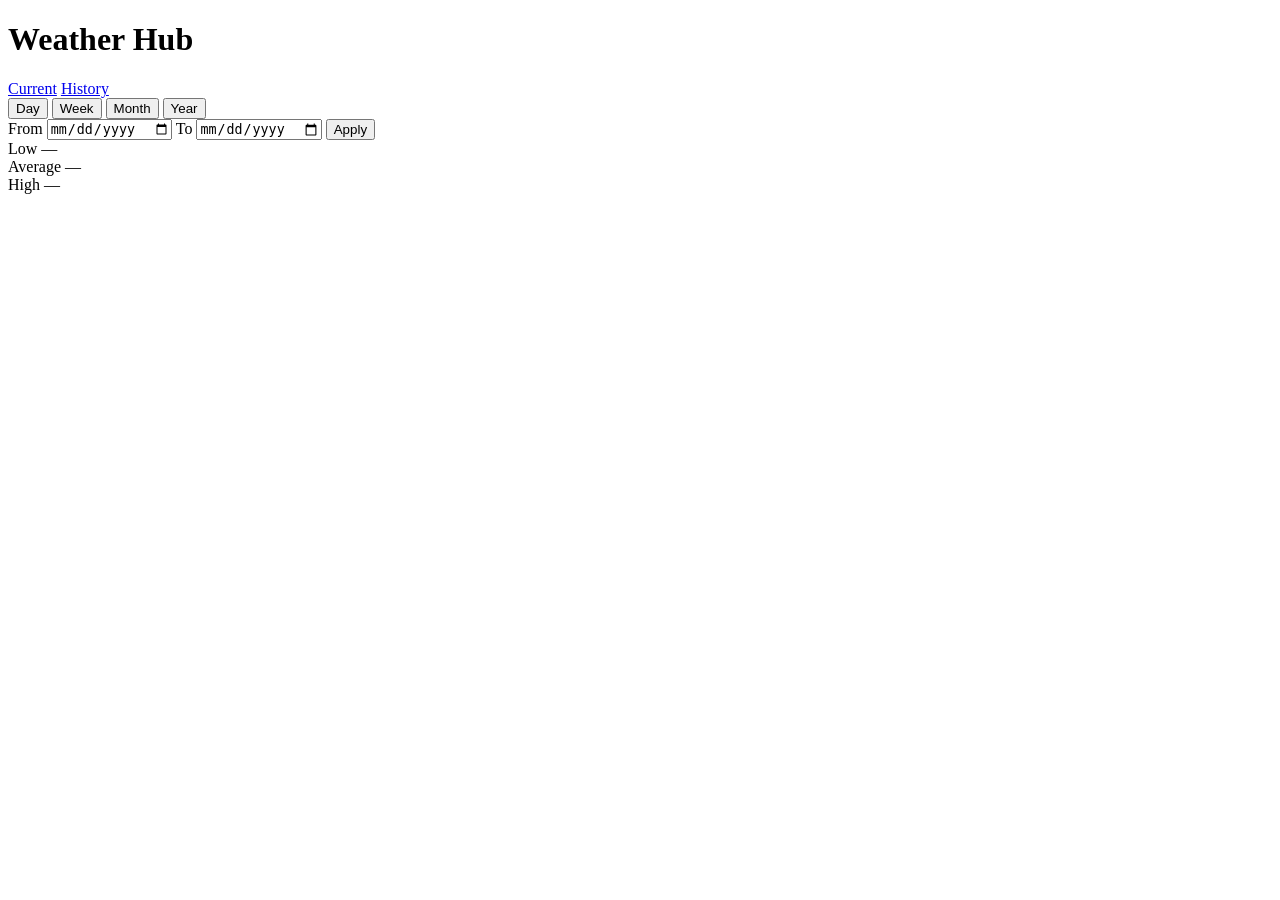
==== static/history.html @ 29345f8e "Initial commit: Tempest Weather Hub Standalone weather service and site for a Tempest station, built" ====
<!doctype html>
<html lang="en">
<head>
  <meta charset="utf-8" />
  <meta name="viewport" content="width=device-width, initial-scale=1" />
  <title>Weather Hub — History</title>
  <link rel="stylesheet" href="/css/site.css" />
</head>
<body>
  <main class="page">
    <header class="page-header">
      <h1>Weather Hub</h1>
      <p class="station-name" id="station-name"></p>
      <nav class="site-nav">
        <a href="/">Current</a>
        <a href="/history.html" class="active">History</a>
      </nav>
    </header>

    <section class="current-card">
      <div class="range-selector" role="group" aria-label="Time range">
        <button type="button" data-range="day" class="active">Day</button>
        <button type="button" data-range="week">Week</button>
        <button type="button" data-range="month">Month</button>
        <button type="button" data-range="year">Year</button>
      </div>

      <div class="custom-range">
        <label>From <input type="date" id="range-start" /></label>
        <label>To <input type="date" id="range-end" /></label>
        <button type="button" id="apply-custom-range">Apply</button>
      </div>

      <div class="stat-grid" id="summary-stats">
        <div class="stat-tile">
          <span class="stat-label">Low</span>
          <span class="stat-value" id="stat-low">&mdash;</span>
        </div>
        <div class="stat-tile">
          <span class="stat-label">Average</span>
          <span class="stat-value" id="stat-avg">&mdash;</span>
        </div>
        <div class="stat-tile">
          <span class="stat-label">High</span>
          <span class="stat-value" id="stat-high">&mdash;</span>
        </div>
      </div>

      <p class="last-updated" id="history-status"></p>
    </section>

    <div id="chart-grid"></div>
  </main>

  <script src="/js/vendor/chart.umd.min.js"></script>
  <script src="/js/charts.js"></script>
  <script src="/js/history.js"></script>
</body>
</html>
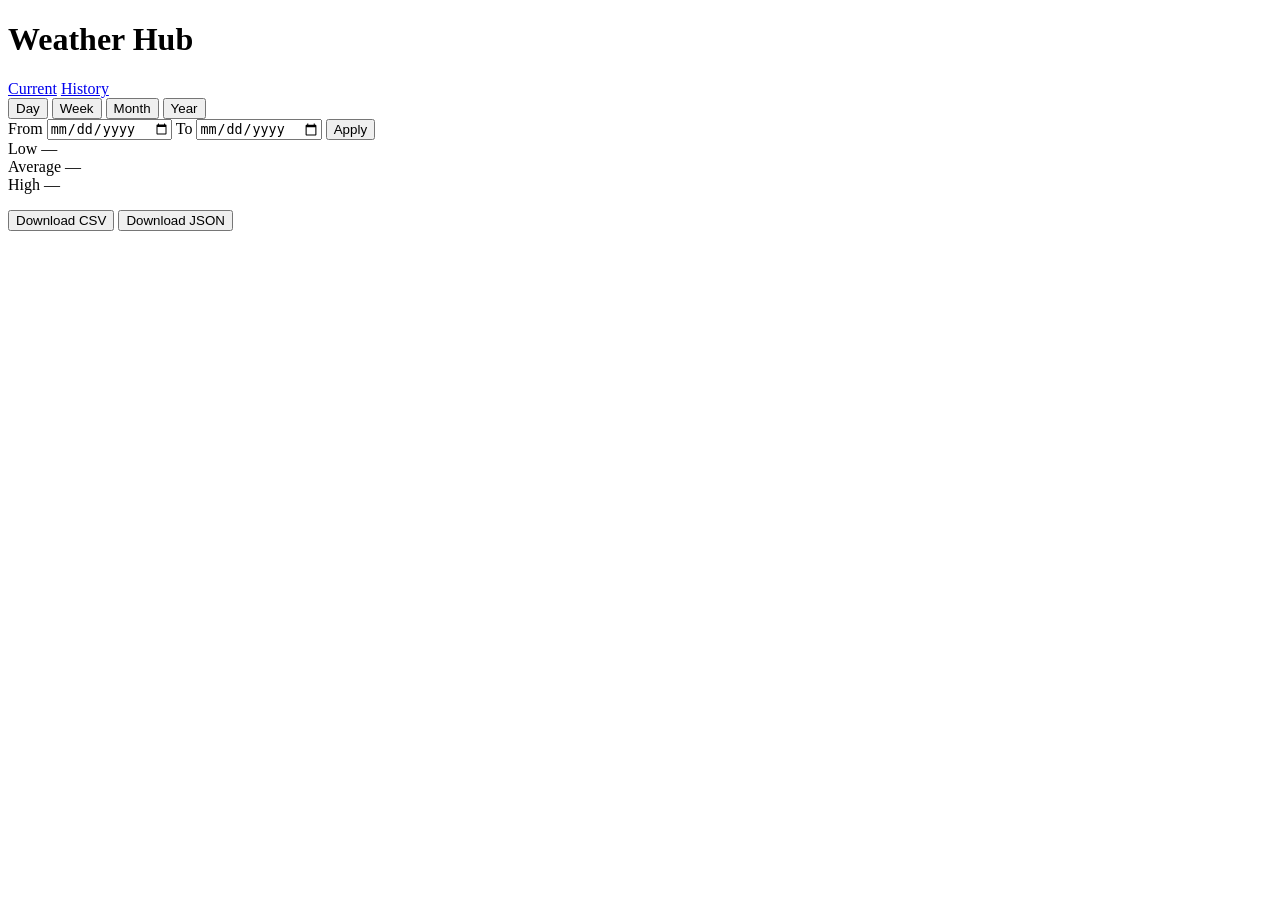
==== commit d25658d0: "Add CSV/JSON export for history data Adds format=csv|json and download=1 query params to /api/histor" ====
--- a/static/history.html
+++ b/static/history.html
@@ -47,6 +47,11 @@
       </div>
 
       <p class="last-updated" id="history-status"></p>
+
+      <div class="export-actions">
+        <button type="button" id="download-csv">Download CSV</button>
+        <button type="button" id="download-json">Download JSON</button>
+      </div>
     </section>
 
     <div id="chart-grid"></div>
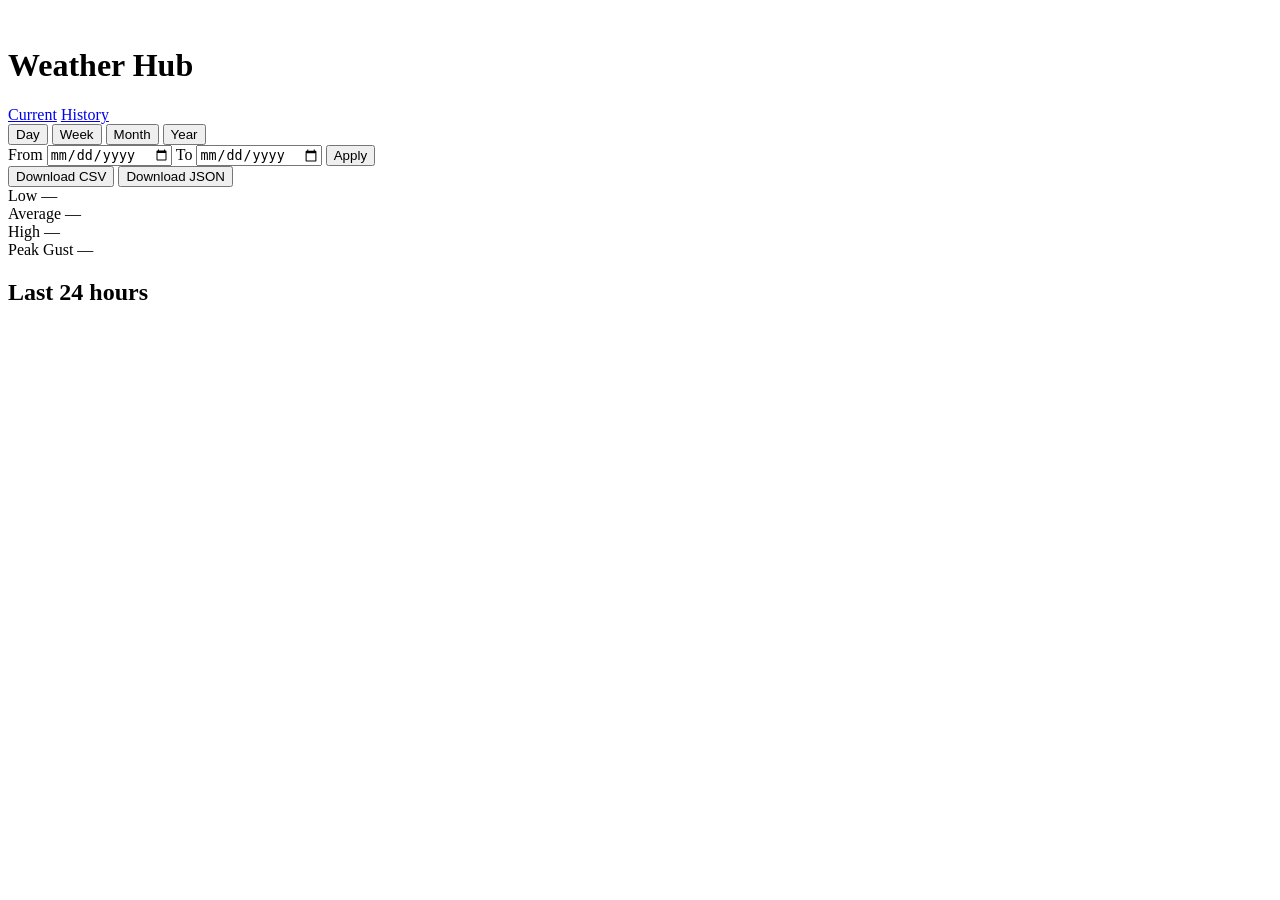
==== commit 86377a2b: "Refresh the site UI: dashboard layout, SVG icons, merged charts - Two-column dashboard on wide scree" ====
--- a/static/history.html
+++ b/static/history.html
@@ -3,22 +3,31 @@
 <head>
   <meta charset="utf-8" />
   <meta name="viewport" content="width=device-width, initial-scale=1" />
+  <meta name="color-scheme" content="light dark" />
+  <!-- The site ships its own dark theme; stop Dark Reader recolouring it. -->
+  <meta name="darkreader-lock" />
   <title>Weather Hub — History</title>
+  <link rel="icon" type="image/svg+xml" href="/favicon.svg" />
   <link rel="stylesheet" href="/css/site.css" />
 </head>
 <body>
   <main class="page">
-    <header class="page-header">
-      <h1>Weather Hub</h1>
-      <p class="station-name" id="station-name"></p>
-      <nav class="site-nav">
+    <header class="topbar">
+      <div class="brand">
+        <img class="brand-mark" src="/favicon.svg" alt="" />
+        <div>
+          <h1>Weather Hub</h1>
+          <p class="station-name" id="station-name"></p>
+        </div>
+      </div>
+      <nav class="site-nav" aria-label="Pages">
         <a href="/">Current</a>
-        <a href="/history.html" class="active">History</a>
+        <a href="/history.html" class="active" aria-current="page">History</a>
       </nav>
     </header>
 
-    <section class="current-card">
-      <div class="range-selector" role="group" aria-label="Time range">
+    <section class="card toolbar" aria-label="Time range and export">
+      <div class="chips" id="range-presets" role="group" aria-label="Time range">
         <button type="button" data-range="day" class="active">Day</button>
         <button type="button" data-range="week">Week</button>
         <button type="button" data-range="month">Month</button>
@@ -28,31 +37,40 @@
       <div class="custom-range">
         <label>From <input type="date" id="range-start" /></label>
         <label>To <input type="date" id="range-end" /></label>
-        <button type="button" id="apply-custom-range">Apply</button>
+        <button type="button" class="btn" id="apply-custom-range">Apply</button>
       </div>
 
-      <div class="stat-grid" id="summary-stats">
-        <div class="stat-tile">
-          <span class="stat-label">Low</span>
-          <span class="stat-value" id="stat-low">&mdash;</span>
+      <div class="export-actions">
+        <button type="button" class="btn" id="download-csv">Download CSV</button>
+        <button type="button" class="btn" id="download-json">Download JSON</button>
+      </div>
+    </section>
+
+    <section class="card summary" aria-label="Summary for the selected range">
+      <div class="tile-grid">
+        <div class="tile">
+          <span class="tile-label">Low</span>
+          <span class="tile-value" id="stat-low">&mdash;</span>
         </div>
-        <div class="stat-tile">
-          <span class="stat-label">Average</span>
-          <span class="stat-value" id="stat-avg">&mdash;</span>
+        <div class="tile">
+          <span class="tile-label">Average</span>
+          <span class="tile-value" id="stat-avg">&mdash;</span>
         </div>
-        <div class="stat-tile">
-          <span class="stat-label">High</span>
-          <span class="stat-value" id="stat-high">&mdash;</span>
+        <div class="tile">
+          <span class="tile-label">High</span>
+          <span class="tile-value" id="stat-high">&mdash;</span>
+        </div>
+        <div class="tile">
+          <span class="tile-label">Peak Gust</span>
+          <span class="tile-value" id="stat-gust">&mdash;</span>
         </div>
       </div>
+    </section>
 
-      <p class="last-updated" id="history-status"></p>
-
-      <div class="export-actions">
-        <button type="button" id="download-csv">Download CSV</button>
-        <button type="button" id="download-json">Download JSON</button>
-      </div>
-    </section>
+    <div class="section-head">
+      <h2 id="range-label">Last 24 hours</h2>
+      <p class="section-note" id="history-status" role="status"></p>
+    </div>
 
     <div id="chart-grid"></div>
   </main>
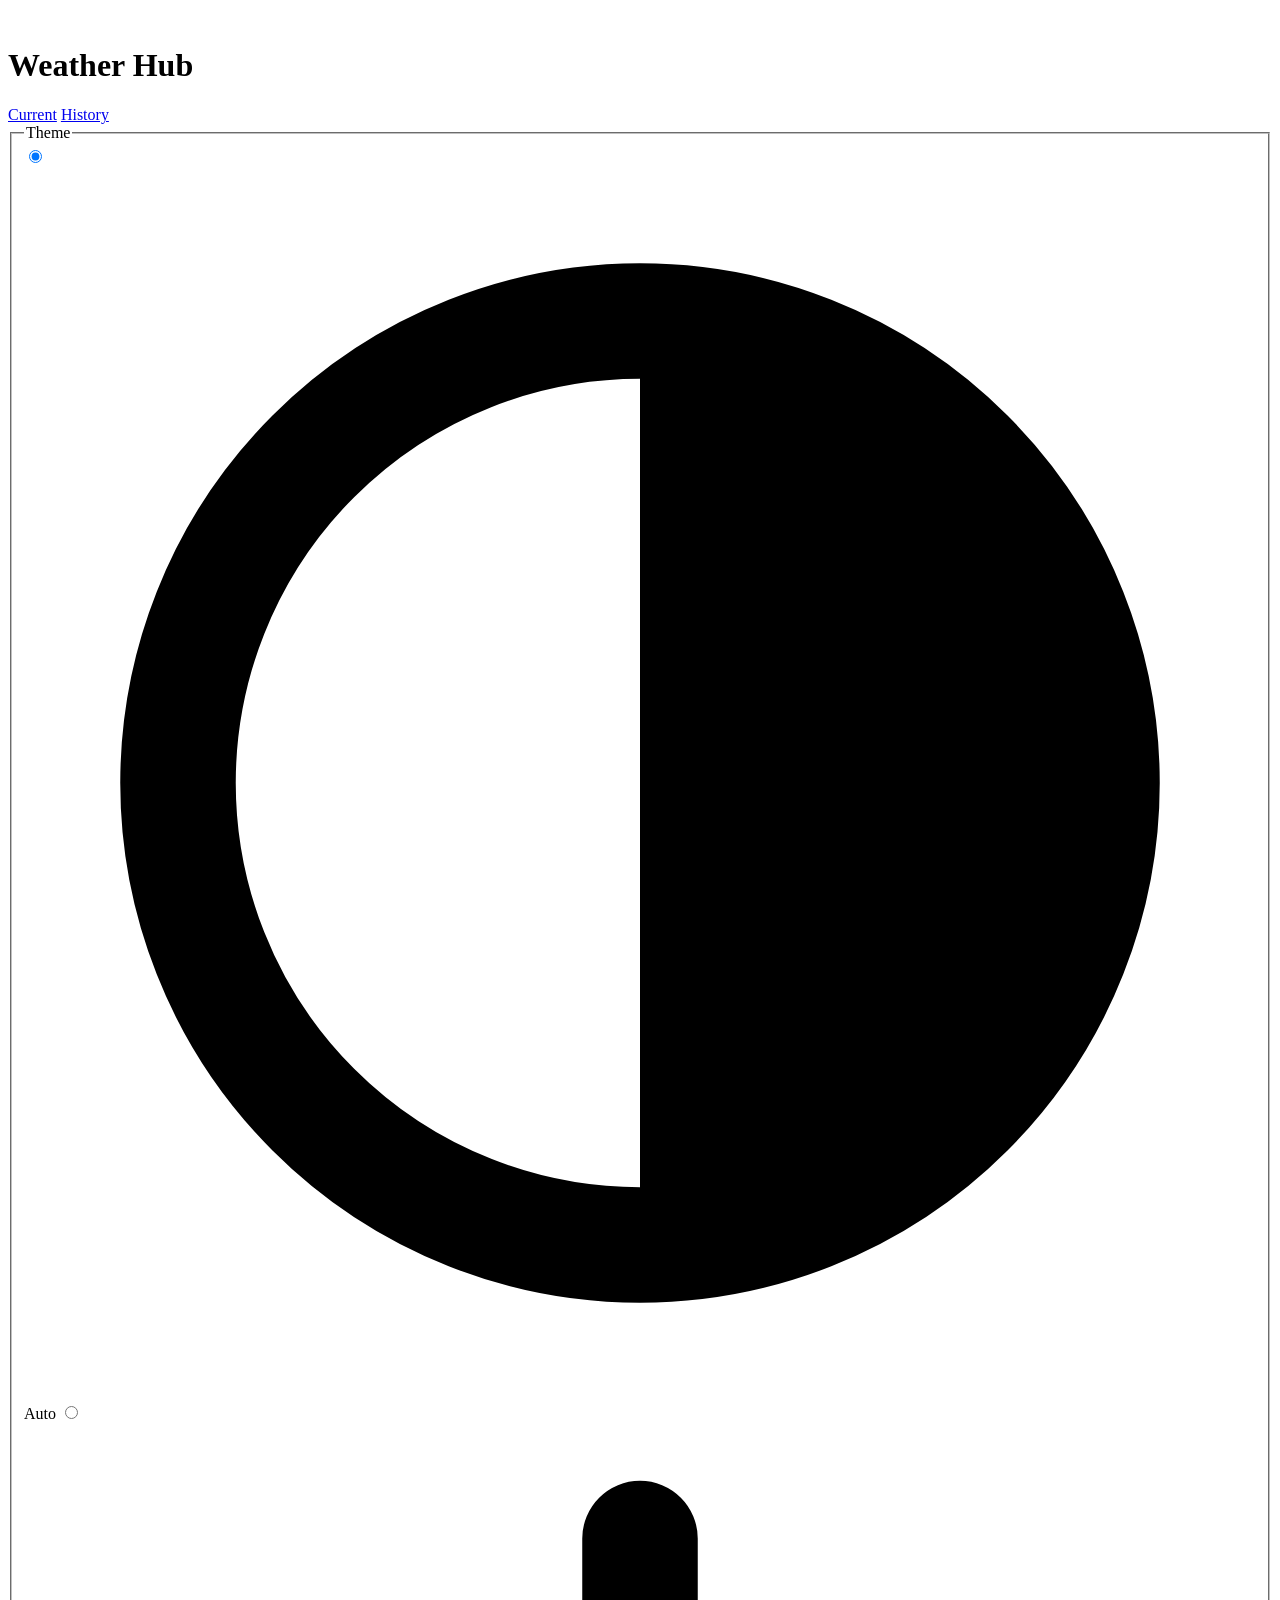
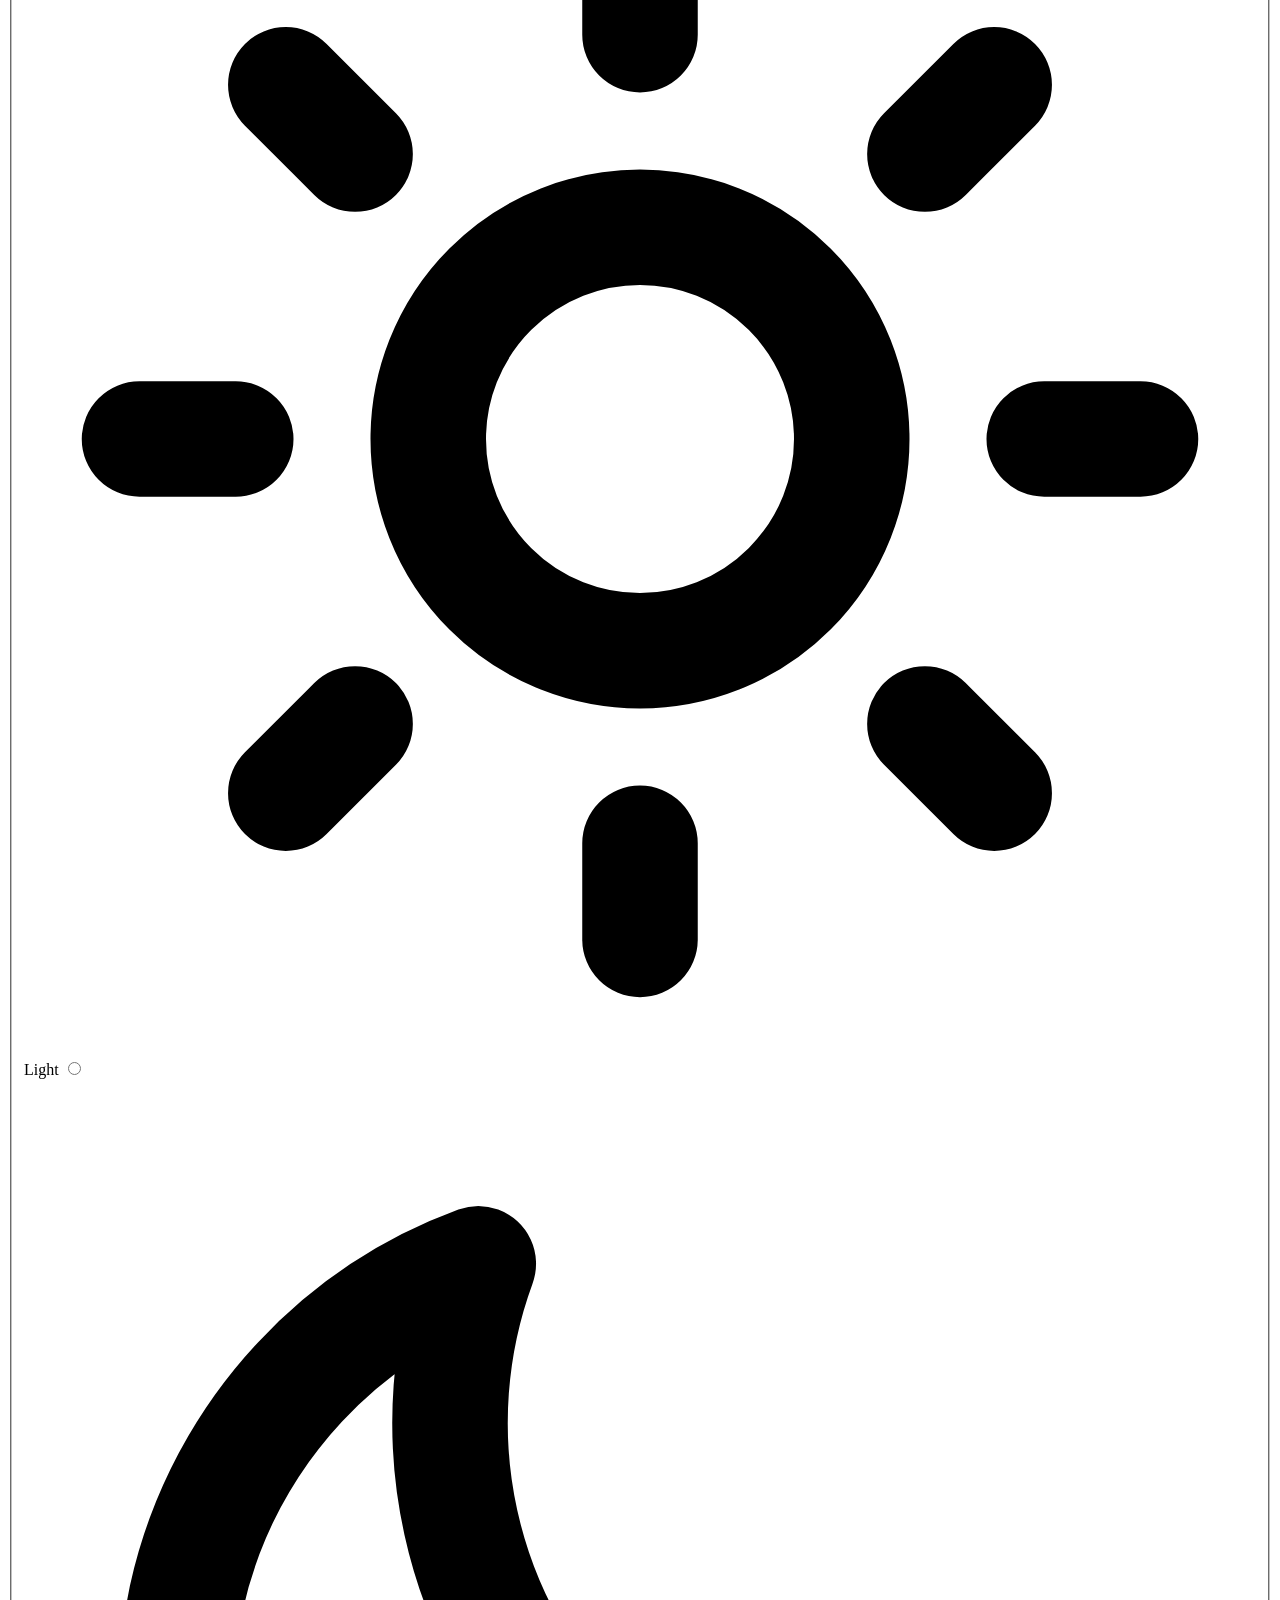
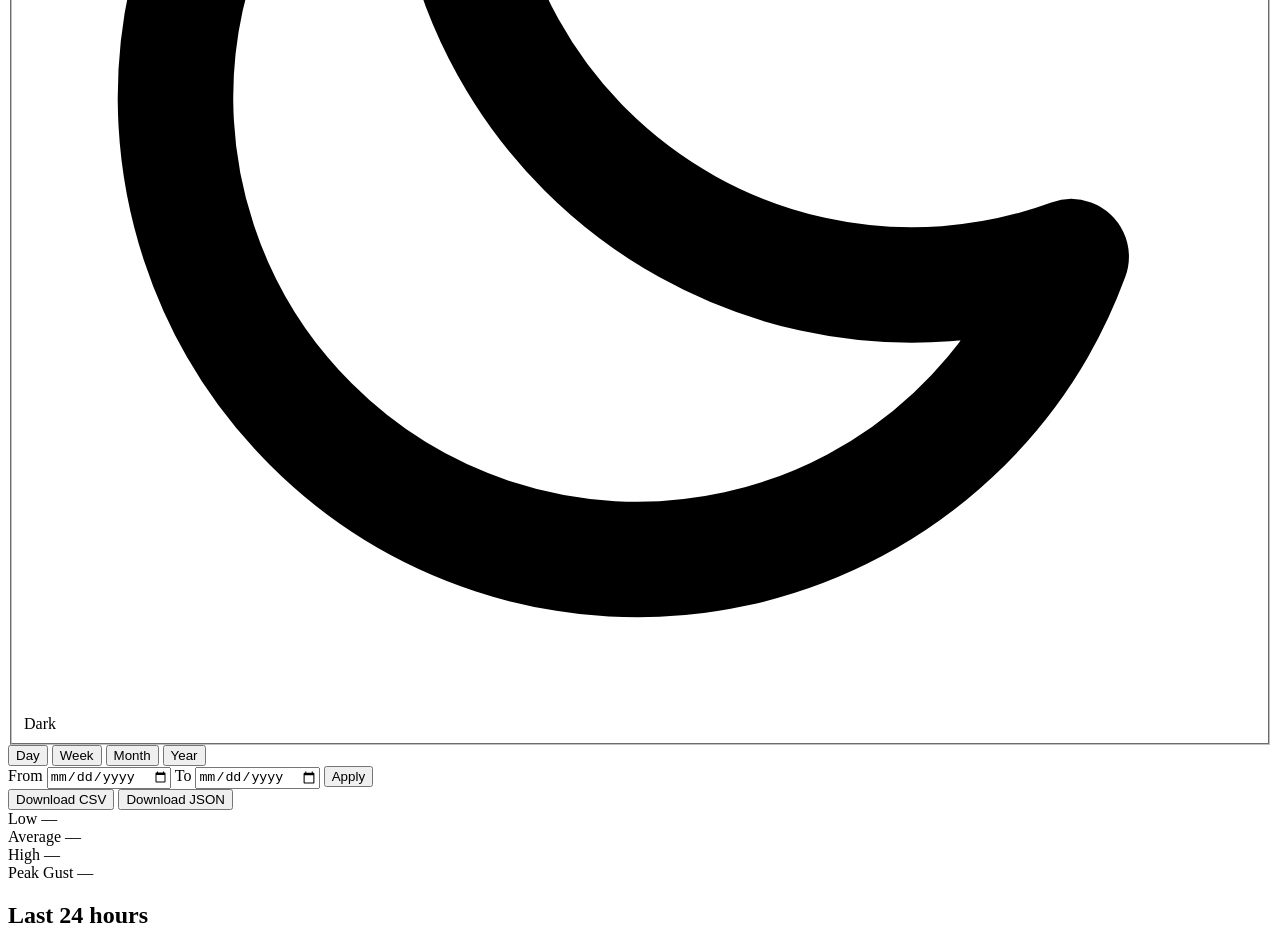
==== commit bee6cc71: "Add an Auto/Light/Dark theme switch and make the site installable Theme: both pages get a three-way " ====
--- a/static/history.html
+++ b/static/history.html
@@ -6,9 +6,16 @@
   <meta name="color-scheme" content="light dark" />
   <!-- The site ships its own dark theme; stop Dark Reader recolouring it. -->
   <meta name="darkreader-lock" />
+  <meta name="theme-color" media="(prefers-color-scheme: light)" content="#eef2f7" />
+  <meta name="theme-color" media="(prefers-color-scheme: dark)" content="#0f1420" />
   <title>Weather Hub — History</title>
   <link rel="icon" type="image/svg+xml" href="/favicon.svg" />
+  <link rel="apple-touch-icon" href="/icons/apple-touch-icon.png" />
+  <link rel="manifest" href="/manifest.webmanifest" />
   <link rel="stylesheet" href="/css/site.css" />
+  <!-- Blocking on purpose: settles the theme before the first paint. -->
+  <script src="/js/theme.js"></script>
+  <script src="/js/pwa.js" defer></script>
 </head>
 <body>
   <main class="page">
@@ -20,10 +27,36 @@
           <p class="station-name" id="station-name"></p>
         </div>
       </div>
-      <nav class="site-nav" aria-label="Pages">
-        <a href="/">Current</a>
-        <a href="/history.html" class="active" aria-current="page">History</a>
-      </nav>
+      <div class="topbar-actions">
+        <nav class="site-nav" aria-label="Pages">
+          <a href="/">Current</a>
+          <a href="/history.html" class="active" aria-current="page">History</a>
+        </nav>
+        <fieldset class="theme-toggle">
+          <legend class="visually-hidden">Theme</legend>
+          <label title="Auto: follow the system setting">
+            <input type="radio" name="theme" value="auto" checked />
+            <span class="theme-face" aria-hidden="true">
+              <svg viewBox="0 0 16 16"><circle cx="8" cy="8" r="6" fill="none" stroke="currentColor" stroke-width="1.5" /><path d="M8 2a6 6 0 0 1 0 12z" fill="currentColor" /></svg>
+            </span>
+            <span class="visually-hidden">Auto</span>
+          </label>
+          <label title="Light">
+            <input type="radio" name="theme" value="light" />
+            <span class="theme-face" aria-hidden="true">
+              <svg viewBox="0 0 16 16" fill="none" stroke="currentColor" stroke-width="1.5" stroke-linecap="round"><circle cx="8" cy="8" r="2.75" /><path d="M8 1.5v1.25M8 13.25v1.25M1.5 8h1.25M13.25 8h1.25M3.4 3.4l.9.9M11.7 11.7l.9.9M3.4 12.6l.9-.9M11.7 4.3l.9-.9" /></svg>
+            </span>
+            <span class="visually-hidden">Light</span>
+          </label>
+          <label title="Dark">
+            <input type="radio" name="theme" value="dark" />
+            <span class="theme-face" aria-hidden="true">
+              <svg viewBox="0 0 16 16"><path d="M13.6 10.1A6 6 0 0 1 5.9 2.4a6 6 0 1 0 7.7 7.7z" fill="none" stroke="currentColor" stroke-width="1.5" stroke-linejoin="round" /></svg>
+            </span>
+            <span class="visually-hidden">Dark</span>
+          </label>
+        </fieldset>
+      </div>
     </header>
 
     <section class="card toolbar" aria-label="Time range and export">
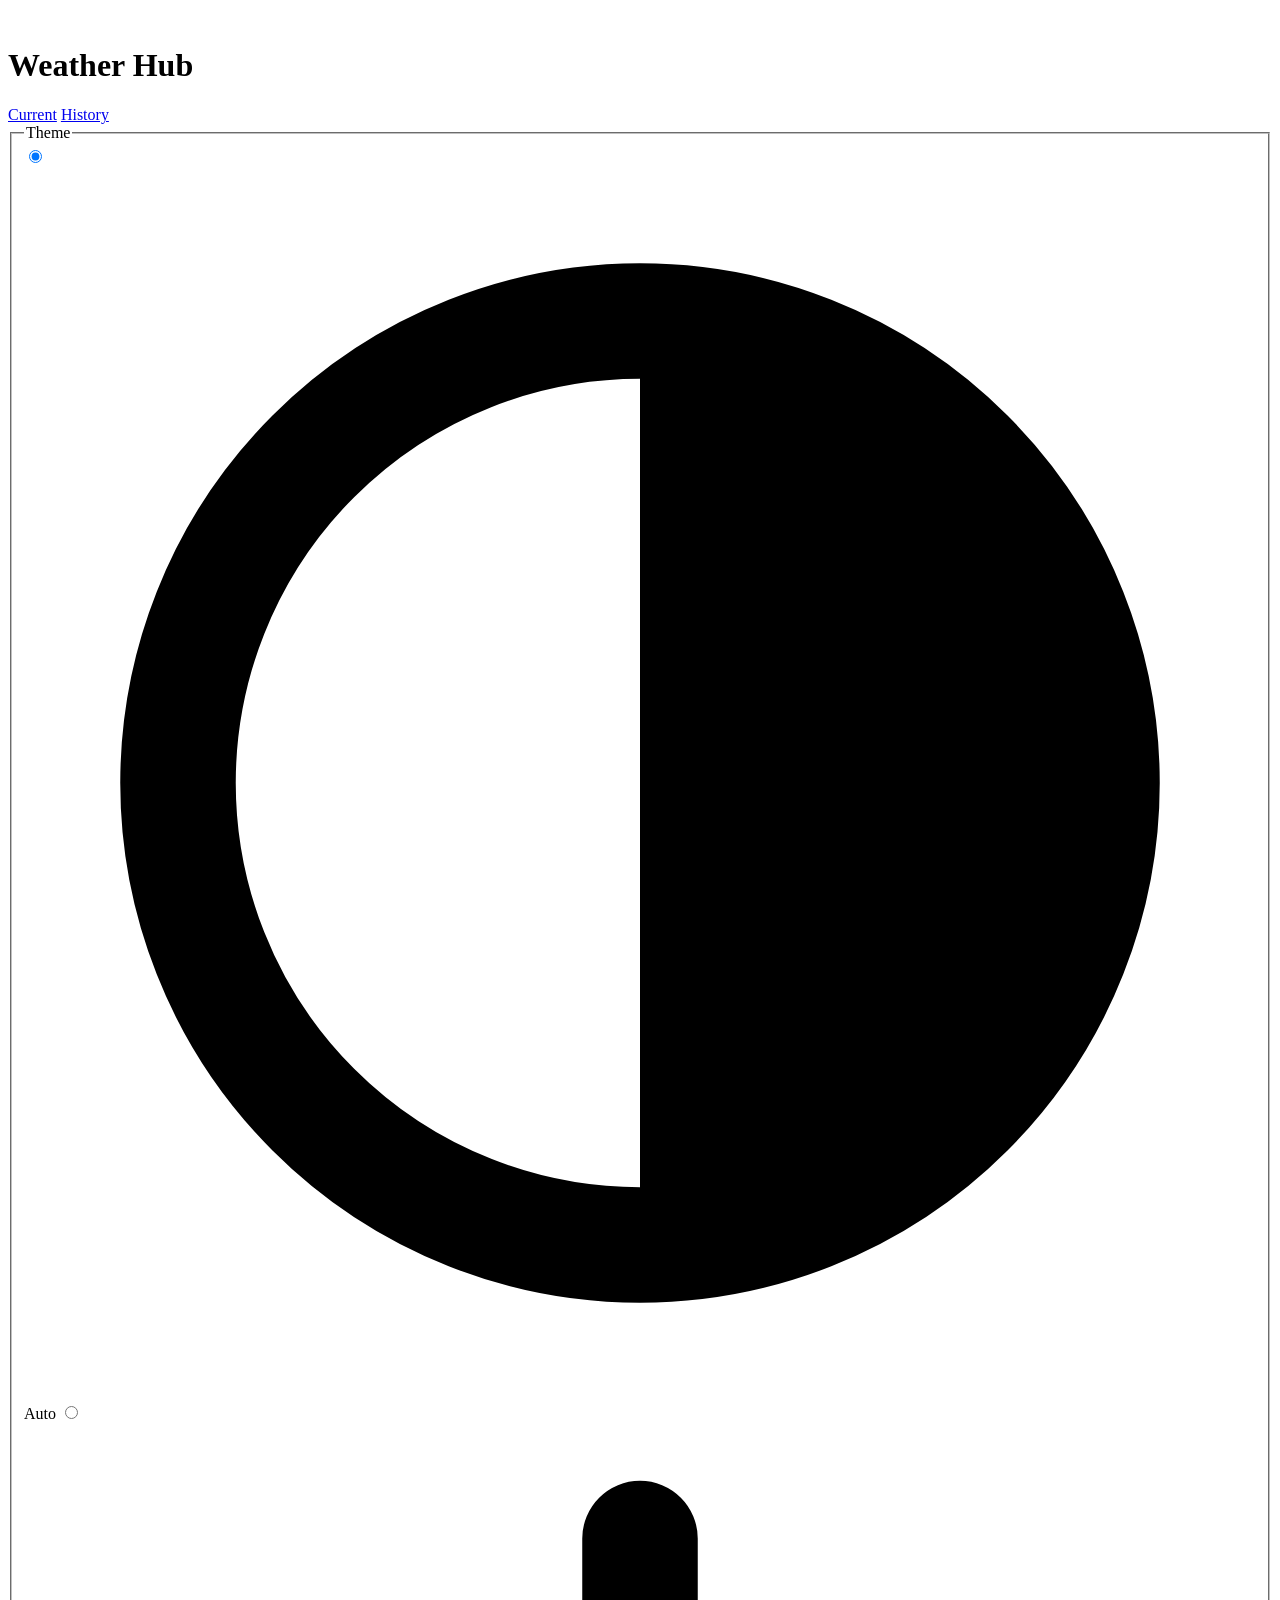
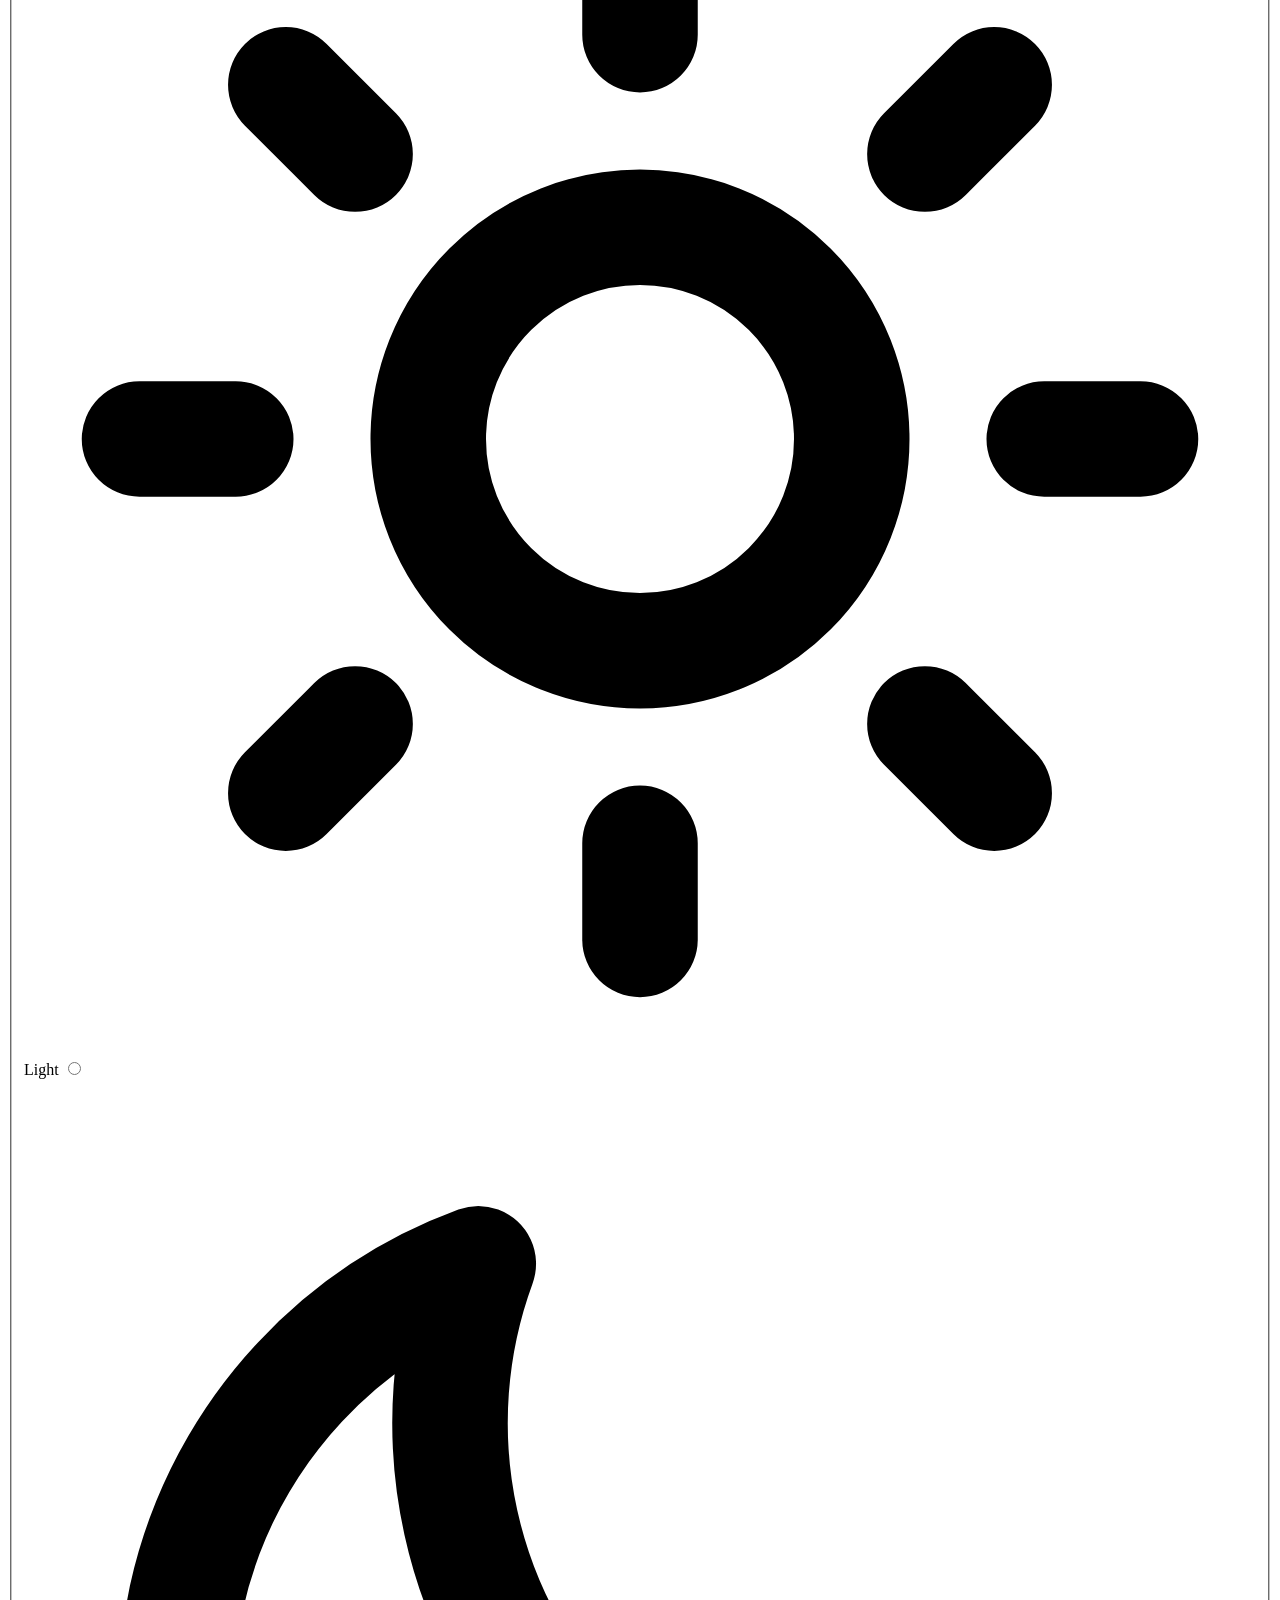
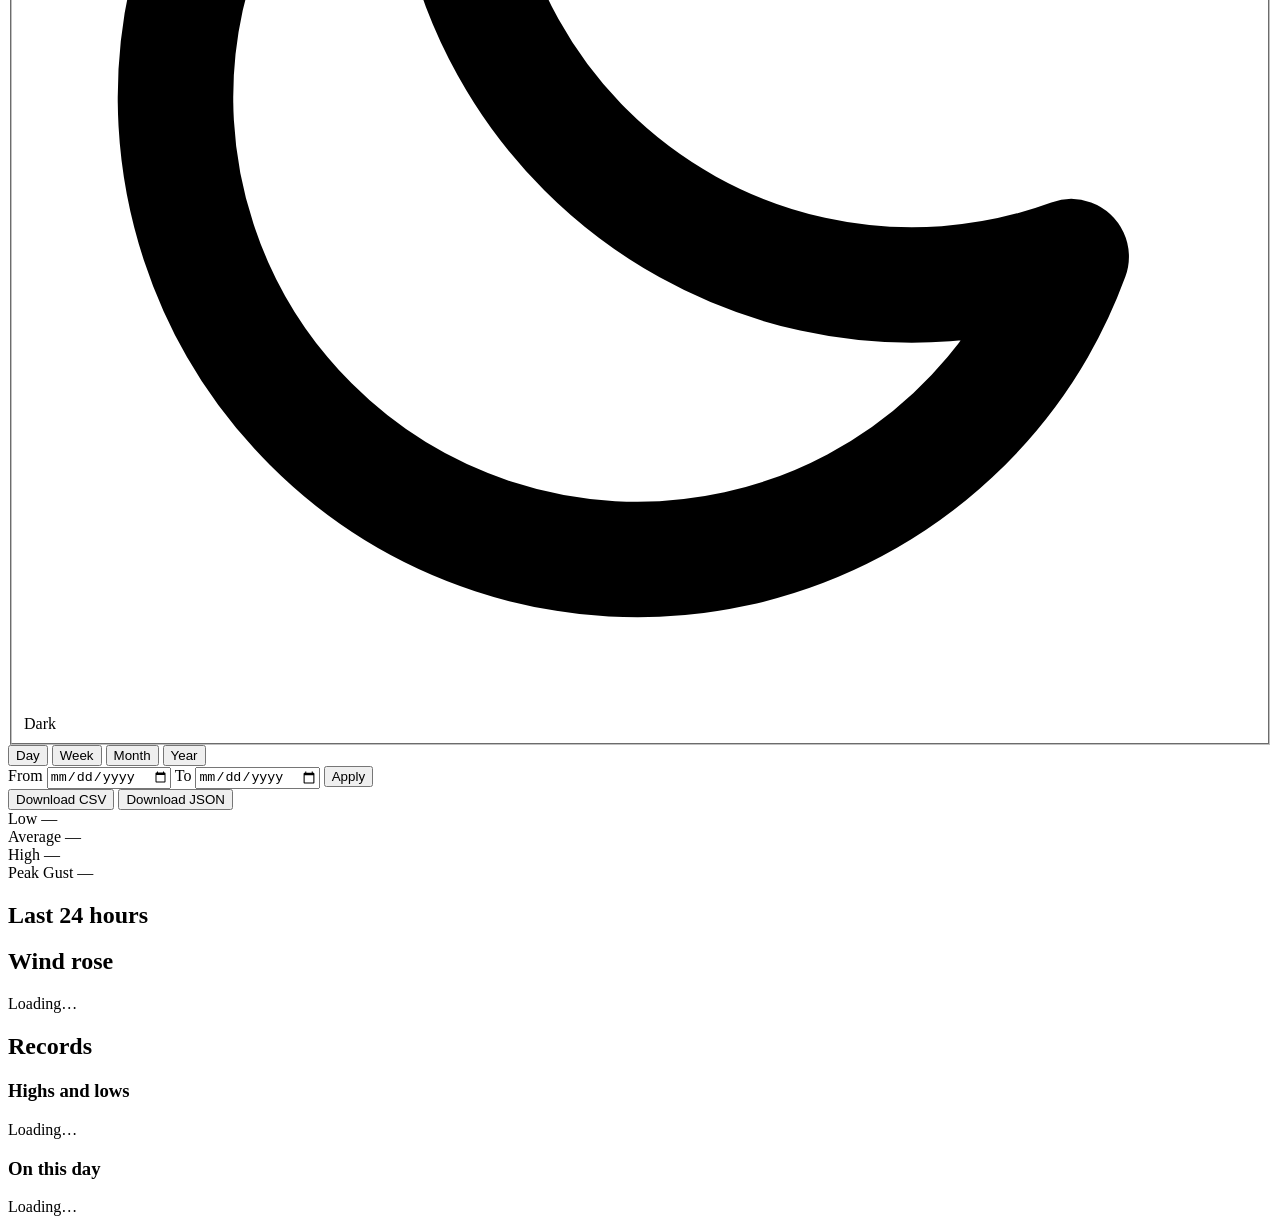
==== commit 861ebf10: "Show records, on-this-day comparisons and wind roses on the site The History page gains a wind rose " ====
--- a/static/history.html
+++ b/static/history.html
@@ -106,10 +106,40 @@
     </div>
 
     <div id="chart-grid"></div>
+
+    <div class="section-head">
+      <h2 id="wind-rose-heading">Wind rose</h2>
+      <p class="section-note" id="wind-rose-note"></p>
+    </div>
+    <section class="card windrose-card" aria-labelledby="wind-rose-heading">
+      <div class="windrose" id="wind-rose"><p class="windrose-summary">Loading&hellip;</p></div>
+    </section>
+
+    <div class="section-head">
+      <h2>Records</h2>
+      <p class="section-note" id="records-note"></p>
+    </div>
+    <div class="records-layout">
+      <section class="card records-card" aria-labelledby="records-title">
+        <div class="card-head">
+          <h3 class="card-title" id="records-title">Highs and lows</h3>
+        </div>
+        <div id="records-body"><p class="records-message">Loading&hellip;</p></div>
+      </section>
+      <section class="card records-card" aria-labelledby="on-this-day-title">
+        <div class="card-head">
+          <h3 class="card-title" id="on-this-day-title">On this day</h3>
+        </div>
+        <div id="on-this-day-body"><p class="records-message">Loading&hellip;</p></div>
+        <p class="records-footnote" id="on-this-day-note"></p>
+      </section>
+    </div>
   </main>
 
   <script src="/js/vendor/chart.umd.min.js"></script>
   <script src="/js/charts.js"></script>
+  <script src="/js/windrose.js"></script>
+  <script src="/js/records.js"></script>
   <script src="/js/history.js"></script>
 </body>
 </html>
